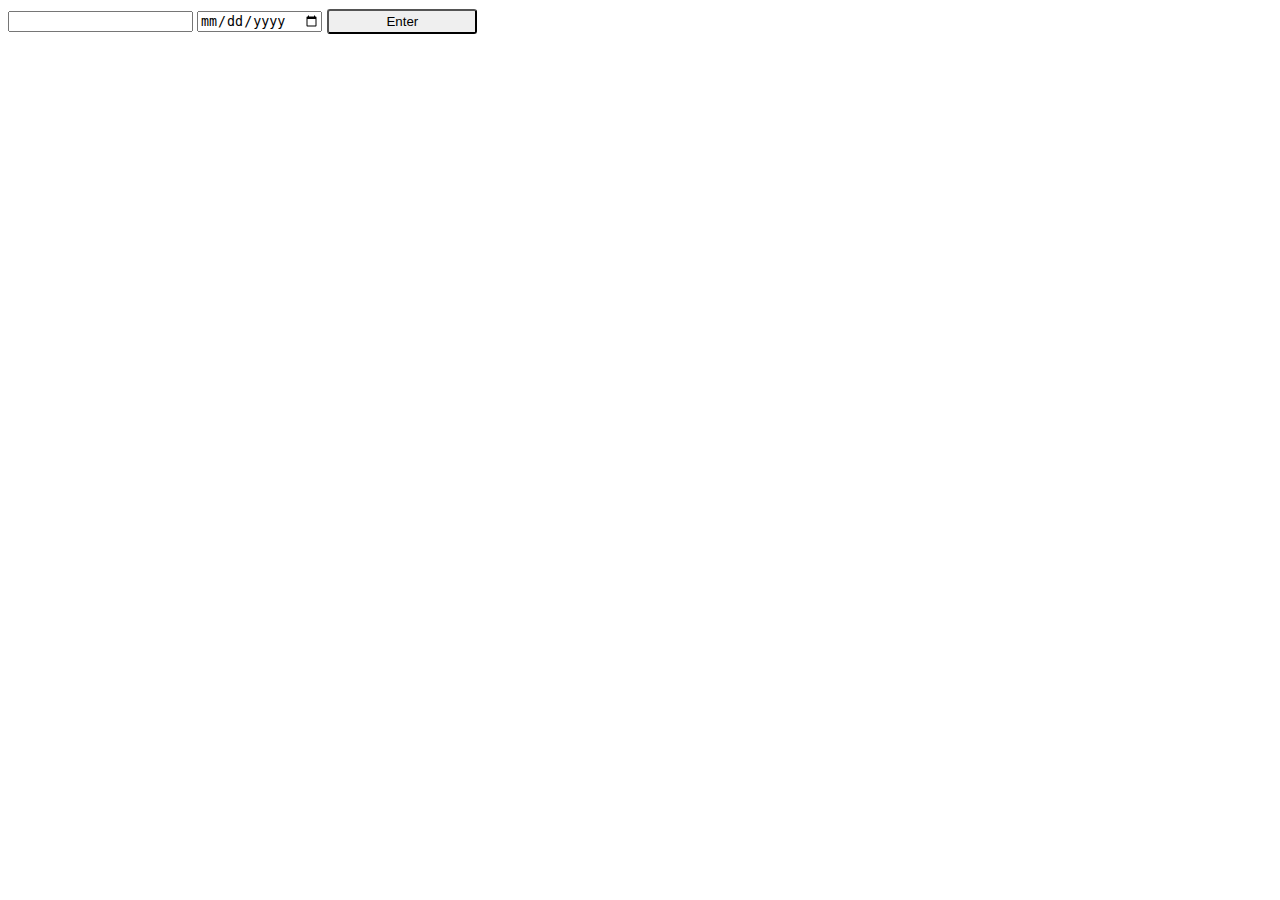
==== index.html @ 24b190e1 "index can store, update, print, and delete localStorage" ====
<!DOCTYPE html> 
<html>
  <head>
    <title>CRUD</title>
      <script
      src="https://code.jquery.com/jquery-3.3.1.js"
      integrity="sha256-2Kok7MbOyxpgUVvAk/HJ2jigOSYS2auK4Pfzbm7uH60="
      crossorigin="anonymous"></script>
      <link rel="stylesheet" href="style.css">
      <script src="app.js"></script>
  </head>

  <body>
    <div class="get-dates">
	<input class="input-name-field" type="text">
	<input class="input-date-field" type="date">
	<button class="store-button">Enter</button>
	</div>
	<br>

  	<div hidden class="print-dates">
	<input class='event-time' type="time">
	<input class="event" type="text">
	<input class="event-address" type="text">
	<input class="event-fees" type="text">
	
	<button class="get-button">Add</button>
    </div>

    <div hidden class="get-event">
    	<table class="event-table" style="width:50%">
    		<tr>
    			<th>Date</th>
    			<th>Time</th>
    			<th>Event</th>
    			<th>Address</th>
    			<th>Fees</th>
    		</tr>
    
    </div>
    <div hidden class="delete">
    <button class="delete-button">Delete List</button>
	</div>
  </body>

</html>
---- style.css ----
.container { 
	display: flex;
	justify-content: center;
	flex-flow: row-wrap;
}

.content-display {

}


button {
  border-radius: 3px;
  width: 150px;
  margin: 1px;
  height: 25px;
}

button:click {
  
}

button:hover {
  cursor: pointer;
  background-color: #e0e1e2;

}



.input-title-field {
 height: 50px;
 font-size: 16px;
}


.input-code-field {
 height: 100px;
 font-size: 16px;
}


th {
    text-align: left;
}

table, th, td {
    border: 1px solid black;
}

.get-event {
   height: 300px;
   overflow: auto;
}
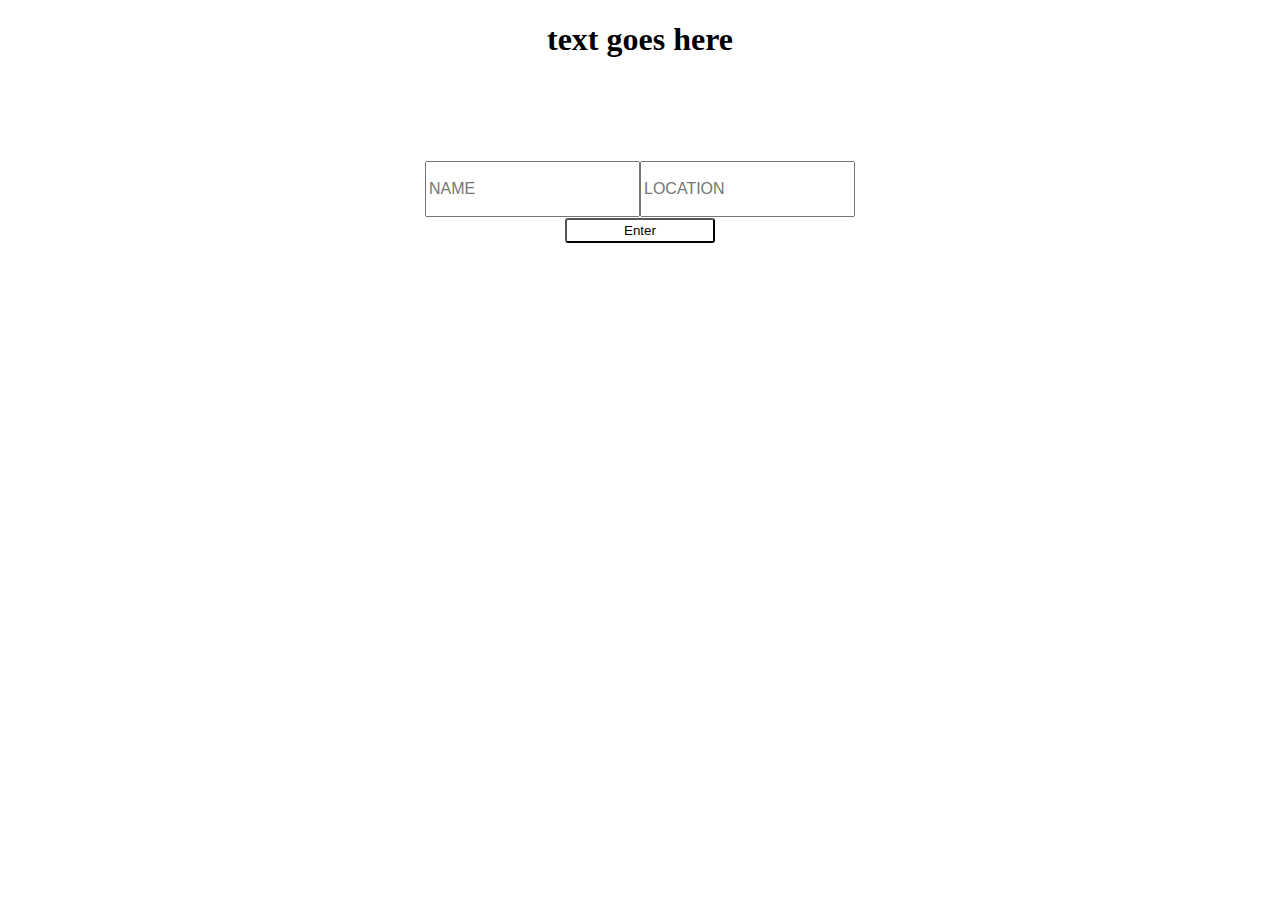
==== commit 4620bb14: "finished monday plan" ====
--- a/index.html
+++ b/index.html
@@ -6,41 +6,50 @@
       src="https://code.jquery.com/jquery-3.3.1.js"
       integrity="sha256-2Kok7MbOyxpgUVvAk/HJ2jigOSYS2auK4Pfzbm7uH60="
       crossorigin="anonymous"></script>
+      
+      <script src="app.js"></script>
       <link rel="stylesheet" href="style.css">
-      <script src="app.js"></script>
+
   </head>
 
   <body>
-    <div class="get-dates">
-	<input class="input-name-field" type="text">
-	<input class="input-date-field" type="date">
-	<button class="store-button">Enter</button>
-	</div>
+    <header>
+      <h1 class='main'>text goes here</h1>
+      <br>
+        <div class="get-dates">
+          <input id="name" class="input-name-field" type="text" placeholder="NAME">
+          <input id="title" class="input-location-field" type="text" placeholder="LOCATION">
+        </div>
+        <div class='enter-button'>
+          <button class="store-button">Enter</button>
+        </div>
+    </header>
+
+
 	<br>
 
-  	<div hidden class="print-dates">
-	<input class='event-time' type="time">
-	<input class="event" type="text">
-	<input class="event-address" type="text">
-	<input class="event-fees" type="text">
-	
-	<button class="get-button">Add</button>
+  	<div class="print-table" id="print-table">
+      <table class="event-table" style="width:100%">
+        <tr>
+          <th>Date</th>
+          <th>Time</th>
+          <th>Event</th>
+          <th>Address</th>
+          <th>Fees</th>
+          <th></th>
+        </tr>
+      </table>
+
     </div>
 
-    <div hidden class="get-event">
-    	<table class="event-table" style="width:50%">
-    		<tr>
-    			<th>Date</th>
-    			<th>Time</th>
-    			<th>Event</th>
-    			<th>Address</th>
-    			<th>Fees</th>
-    		</tr>
-    
+    <div class='add' id='add'>
+      <button class="add-button">Add</button>
+      <button class="delete-button">Delete Selected</button>
     </div>
-    <div hidden class="delete">
-    <button class="delete-button">Delete List</button>
-	</div>
+
+    <div class='final' id='final'>
+      <button class='final-button'>Done</button>
+    </div>
+
   </body>
-
 </html>--- a/style.css
+++ b/style.css
@@ -14,6 +14,7 @@
   width: 150px;
   margin: 1px;
   height: 25px;
+  background-color: white;
 }
 
 button:click {
@@ -22,20 +23,41 @@
 
 button:hover {
   cursor: pointer;
-  background-color: #e0e1e2;
+  background-color: dodgerblue;
 
 }
 
 
+header .main{
+	height: 100px;
+	display: flex;
+	justify-content: center;
+}
 
-.input-title-field {
+header .get-dates {
+	display: flex;
+	justify-content: center;
+}
+
+header .enter-button{
+	display: flex;
+	justify-content: center;
+}
+
+body {
+	background-image: url(POLAROID_HEADER.png);
+}
+
+
+
+.input-name-field {
  height: 50px;
  font-size: 16px;
 }
 
 
-.input-code-field {
- height: 100px;
+.input-location-field {
+ height: 50px;
  font-size: 16px;
 }
 
@@ -48,8 +70,25 @@
     border: 1px solid black;
 }
 
-.get-event {
+#print-table {
+   visibility: hidden;
    height: 300px;
+   margin-left: 80px;
+   margin-right: 80px;
    overflow: auto;
 }
 
+#add{
+	visibility: hidden;
+	float: left;
+	margin-left: 80px;
+	/*display: flex;
+	justify-content: flex-end;*/
+}
+
+#final {
+	visibility: hidden;
+	float: right;
+	margin-right: 80px;
+}
+
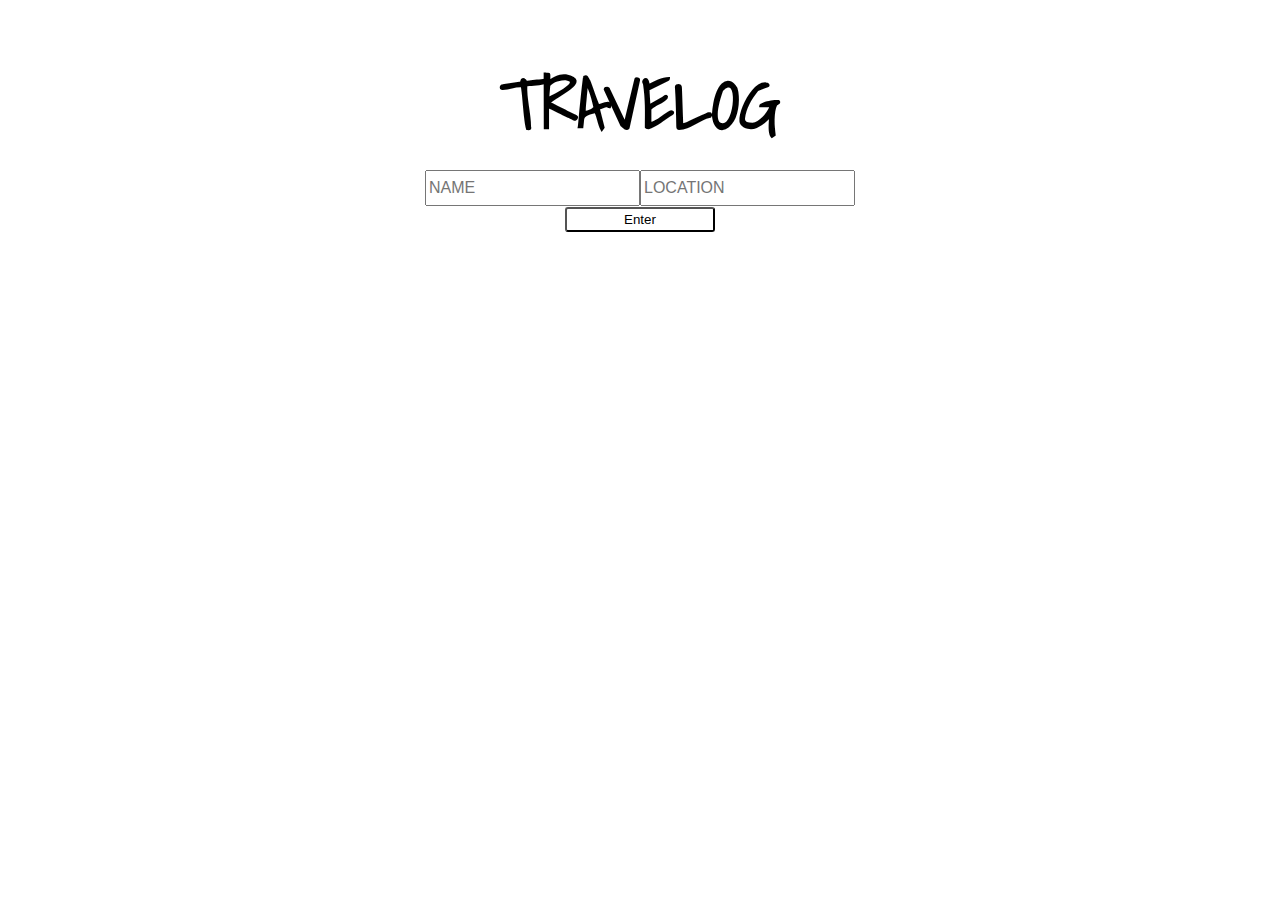
==== commit 57238e14: "updated CRUD app" ====
--- a/index.html
+++ b/index.html
@@ -9,16 +9,19 @@
       
       <script src="app.js"></script>
       <link rel="stylesheet" href="style.css">
+      <link href="https://fonts.googleapis.com/css?family=Oswald" rel="stylesheet">
+      <link href="https://fonts.googleapis.com/css?family=Shadows+Into+Light" rel="stylesheet">
 
   </head>
 
   <body>
     <header>
-      <h1 class='main'>text goes here</h1>
+      <h1 class='main'>TRAVELOG</h1>
       <br>
         <div class="get-dates">
           <input id="name" class="input-name-field" type="text" placeholder="NAME">
           <input id="title" class="input-location-field" type="text" placeholder="LOCATION">
+
         </div>
         <div class='enter-button'>
           <button class="store-button">Enter</button>
@@ -29,17 +32,18 @@
 	<br>
 
   	<div class="print-table" id="print-table">
-      <table class="event-table" style="width:100%">
+      <form>
+      <table id="event-table" class="event-table" style="width:100%">
         <tr>
-          <th>Date</th>
-          <th>Time</th>
-          <th>Event</th>
-          <th>Address</th>
-          <th>Fees</th>
-          <th></th>
+          <th width='5%'>Date</th>
+          <th width = '5%'>Time</th>
+          <th width = '40%'>Event</th>
+          <th width='40%'>Address</th>
+          <th width='5%'>Fees</th>
+          <th width = '5%'></th>
         </tr>
       </table>
-
+      </form>
     </div>
 
     <div class='add' id='add'>
@@ -48,7 +52,7 @@
     </div>
 
     <div class='final' id='final'>
-      <button class='final-button'>Done</button>
+      <button type="submit" class='final-button'>Done</button>
     </div>
 
   </body>
--- a/style.css
+++ b/style.css
@@ -1,4 +1,4 @@
-.container { 
+/*.container { 
 	display: flex;
 	justify-content: center;
 	flex-flow: row-wrap;
@@ -7,7 +7,7 @@
 .content-display {
 
 }
-
+*/
 
 button {
   border-radius: 3px;
@@ -27,16 +27,23 @@
 
 }
 
+header {
+	font-family: 'Shadows Into Light', cursive;
+}
 
 header .main{
-	height: 100px;
+	height: 50px;
 	display: flex;
 	justify-content: center;
+	
+	font-size: 70px;
+
 }
 
 header .get-dates {
 	display: flex;
 	justify-content: center;
+/*	padding-top: 200px;*/
 }
 
 header .enter-button{
@@ -45,29 +52,45 @@
 }
 
 body {
-	background-image: url(POLAROID_HEADER.png);
+    height: 100%;
+    background-image: url(IMG/explore.jpg);
+    background-position: center;
+    background-repeat: no-repeat;
+    background-size:cover;
+    background-attachment: fixed;
+    font-family: 'Shadows Into Light', cursive;
+
 }
 
 
-
 .input-name-field {
- height: 50px;
+ height: 30px;
  font-size: 16px;
 }
 
 
 .input-location-field {
- height: 50px;
+ height: 30px;
  font-size: 16px;
 }
 
 
 th {
+	background-color: #C0392B;
     text-align: left;
 }
 
 table, th, td {
     border: 1px solid black;
+    padding: 5px;
+
+}
+
+tr {
+	background-color: #f5f5f5;
+}
+
+td {
 }
 
 #print-table {
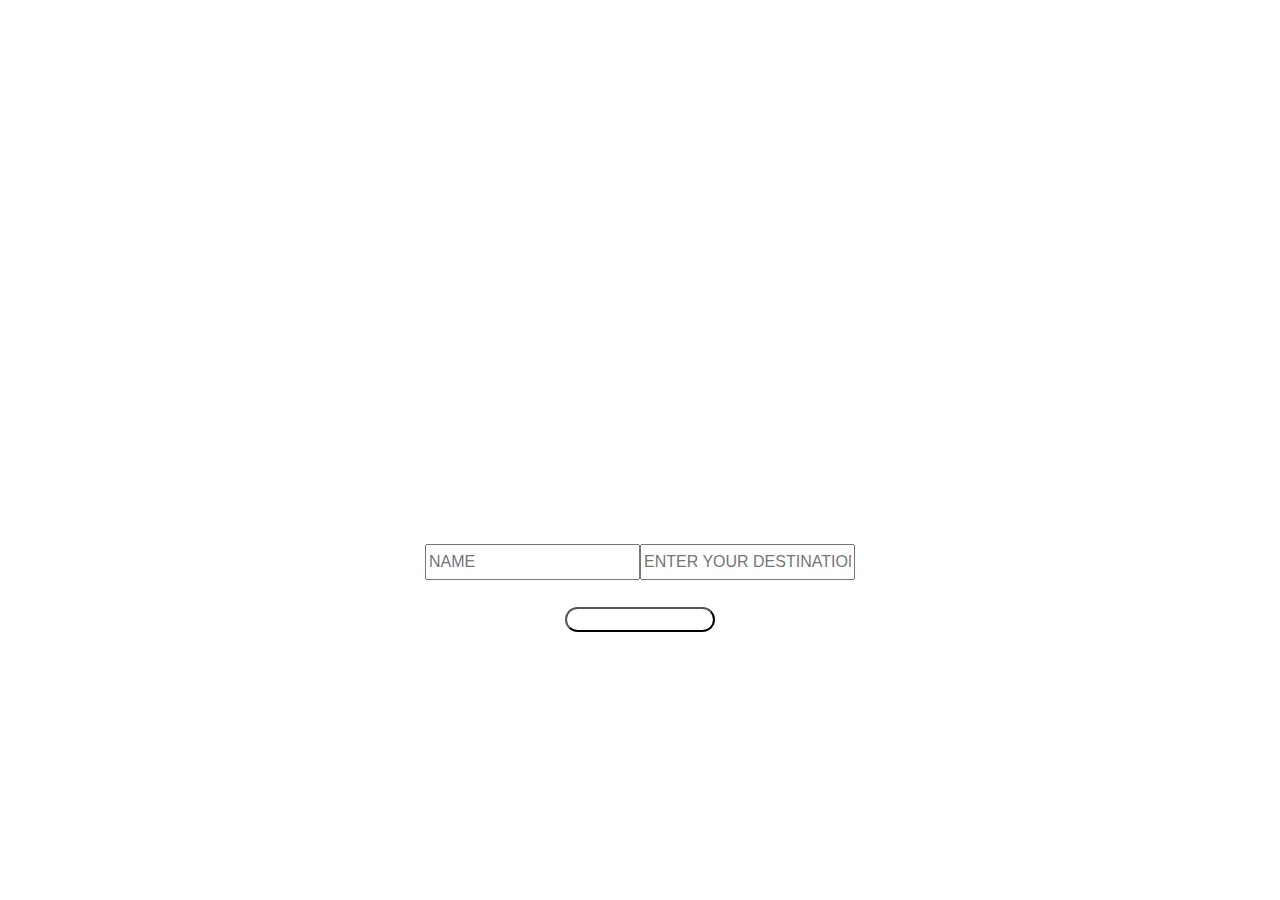
==== commit 59ec8699: "updated" ====
--- a/index.html
+++ b/index.html
@@ -8,7 +8,7 @@
       crossorigin="anonymous"></script>
       
       <script src="app.js"></script>
-      <link rel="stylesheet" href="style.css">
+      <link rel="stylesheet" media="all" href="style.css">
       <link href="https://fonts.googleapis.com/css?family=Oswald" rel="stylesheet">
       <link href="https://fonts.googleapis.com/css?family=Shadows+Into+Light" rel="stylesheet">
 
@@ -17,43 +17,27 @@
   <body>
     <header>
       <h1 class='main'>TRAVELOG</h1>
+    </header>
       <br>
         <div class="get-dates">
           <input id="name" class="input-name-field" type="text" placeholder="NAME">
-          <input id="title" class="input-location-field" type="text" placeholder="LOCATION">
+          <input id="title" class="input-location-field" type="text" placeholder="ENTER YOUR DESTINATION HERE">
 
         </div>
+        <br>
         <div class='enter-button'>
           <button class="store-button">Enter</button>
         </div>
-    </header>
+
 
 
 	<br>
 
-  	<div class="print-table" id="print-table">
-      <form>
-      <table id="event-table" class="event-table" style="width:100%">
-        <tr>
-          <th width='5%'>Date</th>
-          <th width = '5%'>Time</th>
-          <th width = '40%'>Event</th>
-          <th width='40%'>Address</th>
-          <th width='5%'>Fees</th>
-          <th width = '5%'></th>
-        </tr>
-      </table>
-      </form>
-    </div>
 
-    <div class='add' id='add'>
-      <button class="add-button">Add</button>
-      <button class="delete-button">Delete Selected</button>
-    </div>
 
-    <div class='final' id='final'>
-      <button type="submit" class='final-button'>Done</button>
-    </div>
 
+  <footer>
+  </footer>
   </body>
+
 </html>--- a/style.css
+++ b/style.css
@@ -1,20 +1,11 @@
-/*.container { 
-	display: flex;
-	justify-content: center;
-	flex-flow: row-wrap;
-}
-
-.content-display {
-
-}
-*/
 
 button {
-  border-radius: 3px;
+  border-radius: 50px;
   width: 150px;
   margin: 1px;
   height: 25px;
-  background-color: white;
+  background-color: transparent;
+  color: white;
 }
 
 button:click {
@@ -23,7 +14,7 @@
 
 button:hover {
   cursor: pointer;
-  background-color: dodgerblue;
+  background-color: #808B96;
 
 }
 
@@ -35,30 +26,43 @@
 	height: 50px;
 	display: flex;
 	justify-content: center;
-	
-	font-size: 70px;
+	color: white;
+	font-size: 200px;
 
 }
 
-header .get-dates {
+.page_1_header {
+	height: 100px;
+	background: linear-gradient(to right, #808B96, #1C2833  );
+}
+
+.page_1_header h1 {
+	margin: 0;
+	margin-left: 80px;
+	padding-top: 20px;
+}
+
+ .get-dates {
 	display: flex;
 	justify-content: center;
-/*	padding-top: 200px;*/
+ 	padding-top: 200px;
 }
 
-header .enter-button{
+ .enter-button{
 	display: flex;
 	justify-content: center;
 }
 
 body {
     height: 100%;
-    background-image: url(IMG/explore.jpg);
+    background-image: url(IMG/NY.gif);
     background-position: center;
     background-repeat: no-repeat;
     background-size:cover;
     background-attachment: fixed;
     font-family: 'Shadows Into Light', cursive;
+    padding: 0;
+    margin: 0;
 
 }
 
@@ -76,7 +80,7 @@
 
 
 th {
-	background-color: #C0392B;
+	background-color: #f5f5f5;
     text-align: left;
 }
 
@@ -86,23 +90,23 @@
 
 }
 
+
 tr {
 	background-color: #f5f5f5;
 }
 
-td {
-}
+
 
 #print-table {
-   visibility: hidden;
    height: 300px;
    margin-left: 80px;
    margin-right: 80px;
+   margin-top: 30px;
+   margin-bottom: 20px;
    overflow: auto;
 }
 
 #add{
-	visibility: hidden;
 	float: left;
 	margin-left: 80px;
 	/*display: flex;
@@ -115,3 +119,4 @@
 	margin-right: 80px;
 }
 
+
